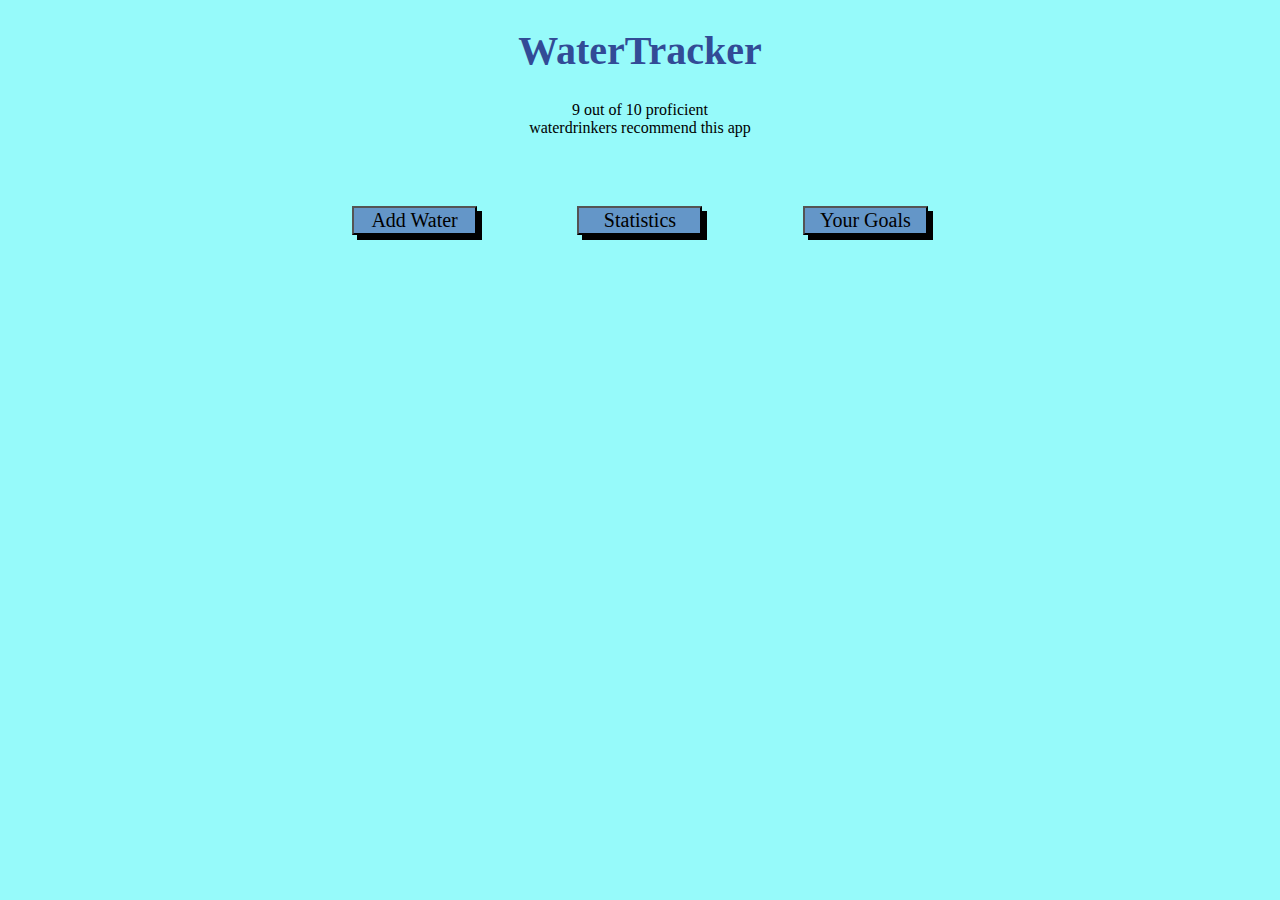
==== index.html @ 09329640 "nav" ====
<!DOCTYPE html>
<html lang="en">
<head>
    <link rel="stylesheet" href="styles.css">
    <meta charset="UTF-8">
    <meta name="viewport" content="width=device-width, initial-scale=1.0">
    <title>WaterTracker</title>
</head>
<body>
    <h1 id="title">WaterTracker</h1>
    <p class="motto">9 out of 10 proficient<br> waterdrinkers recommend this app</p>
    <div id="menu">
        <a href="Add_Water.html"><button type="button" id="add">Add Water</button></a>
        <a href="Statistics.html"><button type="button" id="statistics">Statistics</button></a>
        <a href="SetGoals.html"><button type="button" id="goals">Your Goals</button></a>
    </div>
</body>
</html>
---- styles.css ----
* {
    font-family: cursive;
    background-color:rgb(150, 250, 250);
    box-sizing: border-box;
}

.statistics {
    display: flex;
    justify-content: center;
    align-items: center;
    flex-direction: column;
}

#title {
    font-size: 40px;
    text-align: center;
    color:rgb(50, 75, 150);
}
.motto{
    text-align: center;
}
#menu {
    display: grid;
    text-align: center;
    grid-template-columns: auto auto auto;
    gap: 7%;
    margin: 5% 25%;
}
#add, #statistics, #goals{
    font-size: 20px;
    background-color: rgb(100, 150, 200);
    width: 125px;
    text-align: center;
    box-shadow: 5px 5px;
}
.instructions{
    text-align: center;
}
#Bottles > img{
    width: 100%;
    height: 100%;
    object-fit: cover;
    box-shadow: 5px 5px;
}
#Glasses > img{
    width: 100%;
    height: 100%;
    object-fit: cover;
    box-shadow: 5px 5px;
}
#Glasses, #Bottles {
    padding: 0;
    margin: 0;
    width: 100px;
    height: 100px;
}
#measure {
    display: flex;
    justify-content: center;
    gap: 5%;
    text-align: center;
}
#information{
    display: flex;
    justify-content: center;
    gap: 10%;
}
.imgfill{
    width: 35px;
    height: 80px;
}
.imgfill2{
    width: 35px;
    height: 50px;
}
#addwater{
    display: flex;
    flex-direction: row;
    gap: 5%;
    justify-content: center;
}
#goal {
    width: 55px;
    height: 35px;
    font-size: 15px;
    text-align: center;
    background-color: rgb(50, 150, 175);
}
#progress{
    width: 50%;
    height: 30px;
    background-color:azure;
}
#Bar{
    width: 0%;
    height: 30px;
    background-color:rgb(50, 150, 175);
}
.navbar {
    display: flex;
    flex-direction: row;
    padding: 10px 10px;
}
#setgoal{
    display: flex;
    justify-content: center;
    gap: 1.25%;
}
#done{
    width: 55px;
    height: 35px;
    font-size: 15px;
    text-align: center;
    background-color: rgb(50, 150, 175);

}
#setnotif{
    display: block;
    margin: 10px auto ;
    padding: 10px;
    background-color: rgb(50, 150, 175);
}
#weight{
    background-color: rgb(50, 150, 175);
}
#calculate{
    background-color: rgb(50, 150, 175);
}
nav{
    display: flex;
    justify-content: space-between;
    flex-direction: row;
    align-items: center;
    margin-top: 0;
}
#flexbox {
    display: flex;
   gap: 50px; 
}
a{
    font-size: 30px;
}
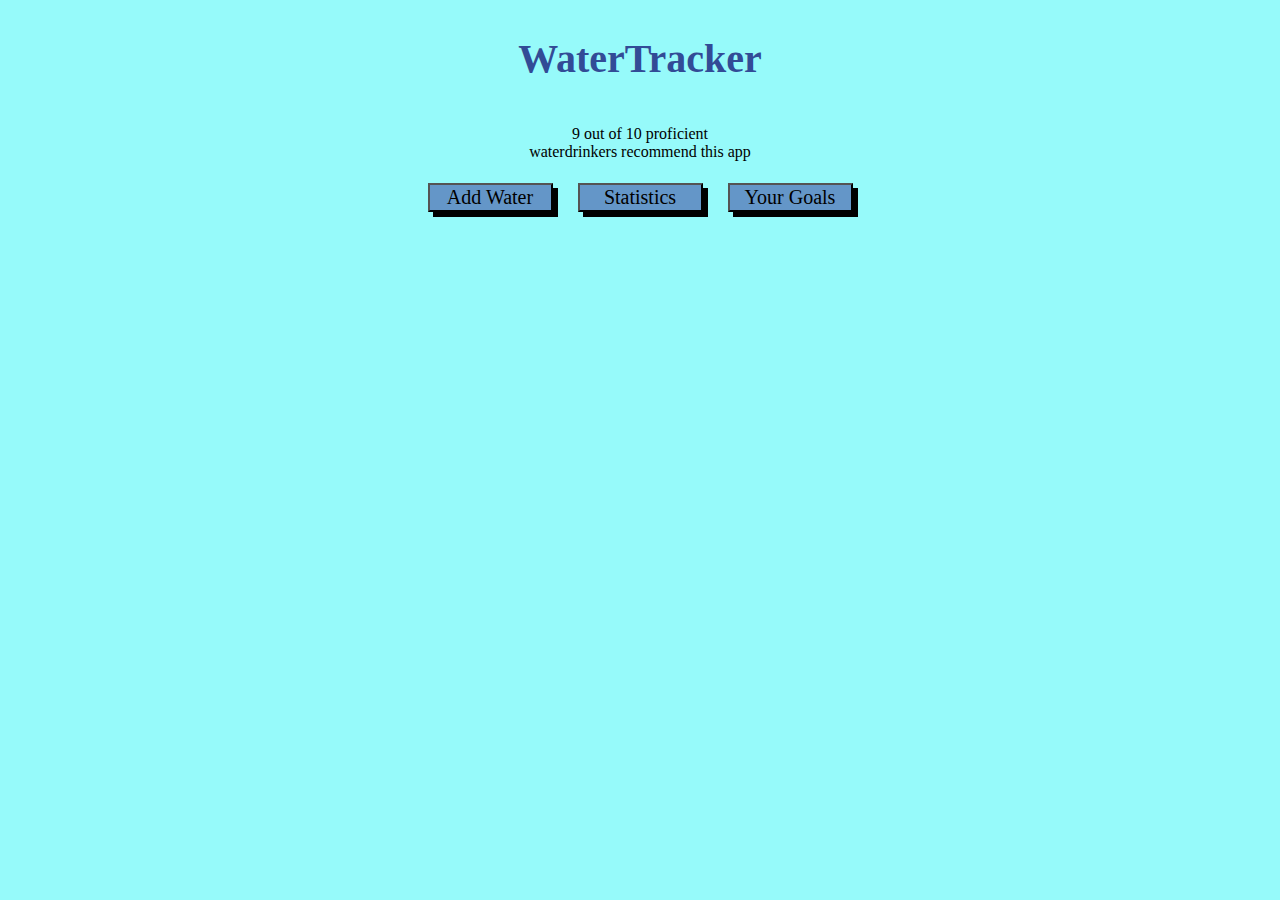
==== commit 9820c8a1: "notifications" ====
--- a/index.html
+++ b/index.html
@@ -1,18 +1,36 @@
 <!DOCTYPE html>
 <html lang="en">
+
 <head>
     <link rel="stylesheet" href="styles.css">
     <meta charset="UTF-8">
     <meta name="viewport" content="width=device-width, initial-scale=1.0">
     <title>WaterTracker</title>
 </head>
+
 <body>
     <h1 id="title">WaterTracker</h1>
     <p class="motto">9 out of 10 proficient<br> waterdrinkers recommend this app</p>
-    <div id="menu">
+    <div class="menu">
         <a href="Add_Water.html"><button type="button" id="add">Add Water</button></a>
         <a href="Statistics.html"><button type="button" id="statistics">Statistics</button></a>
         <a href="SetGoals.html"><button type="button" id="goals">Your Goals</button></a>
     </div>
+    <style>
+        body {
+            display: flex;
+            align-items: center;
+            flex-direction: column;
+        }
+
+        .menu {
+            display: flex;
+            flex-wrap: wrap;
+            justify-content: center;
+            text-align: center;
+            gap: 25px;
+        }
+    </style>
 </body>
+
 </html>--- a/styles.css
+++ b/styles.css
@@ -1,142 +1,151 @@
 * {
-    font-family: cursive;
-    background-color:rgb(150, 250, 250);
-    box-sizing: border-box;
+  font-family: cursive;
+  background-color: rgb(150, 250, 250);
+  box-sizing: border-box;
 }
 
 .statistics {
-    display: flex;
-    justify-content: center;
-    align-items: center;
-    flex-direction: column;
+  display: flex;
+  justify-content: center;
+  align-items: center;
+  flex-direction: column;
 }
 
 #title {
-    font-size: 40px;
-    text-align: center;
-    color:rgb(50, 75, 150);
+  font-size: 40px;
+  text-align: center;
+  color: rgb(50, 75, 150);
 }
-.motto{
-    text-align: center;
+.motto {
+  text-align: center;
 }
-#menu {
-    display: grid;
-    text-align: center;
-    grid-template-columns: auto auto auto;
-    gap: 7%;
-    margin: 5% 25%;
+
+#add,
+#statistics,
+#goals {
+  font-size: 20px;
+  background-color: rgb(100, 150, 200);
+  width: 125px;
+  text-align: center;
+  box-shadow: 5px 5px;
 }
-#add, #statistics, #goals{
-    font-size: 20px;
-    background-color: rgb(100, 150, 200);
-    width: 125px;
-    text-align: center;
-    box-shadow: 5px 5px;
+.instructions {
+  text-align: center;
 }
-.instructions{
-    text-align: center;
+#Bottles > img {
+  width: 100%;
+  height: 100%;
+  object-fit: cover;
+  box-shadow: 5px 5px;
 }
-#Bottles > img{
-    width: 100%;
-    height: 100%;
-    object-fit: cover;
-    box-shadow: 5px 5px;
+#Glasses > img {
+  width: 100%;
+  height: 100%;
+  object-fit: cover;
+  box-shadow: 5px 5px;
 }
-#Glasses > img{
-    width: 100%;
-    height: 100%;
-    object-fit: cover;
-    box-shadow: 5px 5px;
-}
-#Glasses, #Bottles {
-    padding: 0;
-    margin: 0;
-    width: 100px;
-    height: 100px;
+#Glasses,
+#Bottles {
+  padding: 0;
+  margin: 0;
+  width: 100px;
+  height: 100px;
 }
 #measure {
-    display: flex;
-    justify-content: center;
-    gap: 5%;
-    text-align: center;
+  display: flex;
+  justify-content: center;
+  gap: 5%;
+  text-align: center;
 }
-#information{
-    display: flex;
-    justify-content: center;
-    gap: 10%;
+#information {
+  display: flex;
+  justify-content: center;
+  gap: 10%;
 }
-.imgfill{
-    width: 35px;
-    height: 80px;
+.imgfill {
+  width: 35px;
+  height: 80px;
 }
-.imgfill2{
-    width: 35px;
-    height: 50px;
+.imgfill2 {
+  width: 35px;
+  height: 50px;
 }
-#addwater{
-    display: flex;
-    flex-direction: row;
-    gap: 5%;
-    justify-content: center;
+#addwater {
+  display: flex;
+  flex-direction: row;
+  gap: 5%;
+  justify-content: center;
 }
 #goal {
-    width: 55px;
-    height: 35px;
-    font-size: 15px;
-    text-align: center;
-    background-color: rgb(50, 150, 175);
+  width: 55px;
+  height: 35px;
+  font-size: 15px;
+  text-align: center;
+  background-color: rgb(50, 150, 175);
 }
-#progress{
-    width: 50%;
-    height: 30px;
-    background-color:azure;
+#progress {
+  width: 50%;
+  height: 30px;
+  background-color: azure;
 }
-#Bar{
-    width: 0%;
-    height: 30px;
-    background-color:rgb(50, 150, 175);
+#Bar {
+  width: 0%;
+  height: 30px;
+  background-color: rgb(50, 150, 175);
 }
 .navbar {
-    display: flex;
-    flex-direction: row;
-    padding: 10px 10px;
+  display: flex;
+  flex-direction: row;
+  padding: 10px 10px;
 }
-#setgoal{
-    display: flex;
-    justify-content: center;
-    gap: 1.25%;
+#setgoal {
+  display: flex;
+  justify-content: center;
+  gap: 1.25%;
 }
-#done{
-    width: 55px;
-    height: 35px;
-    font-size: 15px;
-    text-align: center;
-    background-color: rgb(50, 150, 175);
-
+#done {
+  width: 55px;
+  height: 35px;
+  font-size: 15px;
+  text-align: center;
+  background-color: rgb(50, 150, 175);
 }
-#setnotif{
-    display: block;
-    margin: 10px auto ;
-    padding: 10px;
-    background-color: rgb(50, 150, 175);
+#setnotif {
+  display: block;
+  margin: 10px auto;
+  padding: 10px;
+  background-color: rgb(50, 150, 175);
 }
-#weight{
-    background-color: rgb(50, 150, 175);
+#weight {
+  background-color: rgb(50, 150, 175);
 }
-#calculate{
-    background-color: rgb(50, 150, 175);
+#calculate {
+  background-color: rgb(50, 150, 175);
 }
-nav{
-    display: flex;
-    justify-content: space-between;
-    flex-direction: row;
-    align-items: center;
-    margin-top: 0;
+nav {
+  display: flex;
+  justify-content: space-between;
+  flex-direction: row;
+  align-items: center;
+  margin-top: 0;
 }
 #flexbox {
-    display: flex;
-   gap: 50px; 
+  display: flex;
+  gap: 50px;
 }
-a{
-    font-size: 30px;
-}+a {
+  font-size: 30px;
+}
+
+@media (max-width: 700px) {
+  .desktop-only {
+    display: none;
+  }
+}
+
+
+@media (min-width: 700px) {
+    .mobile-only {
+      display: none;
+    }
+  }
